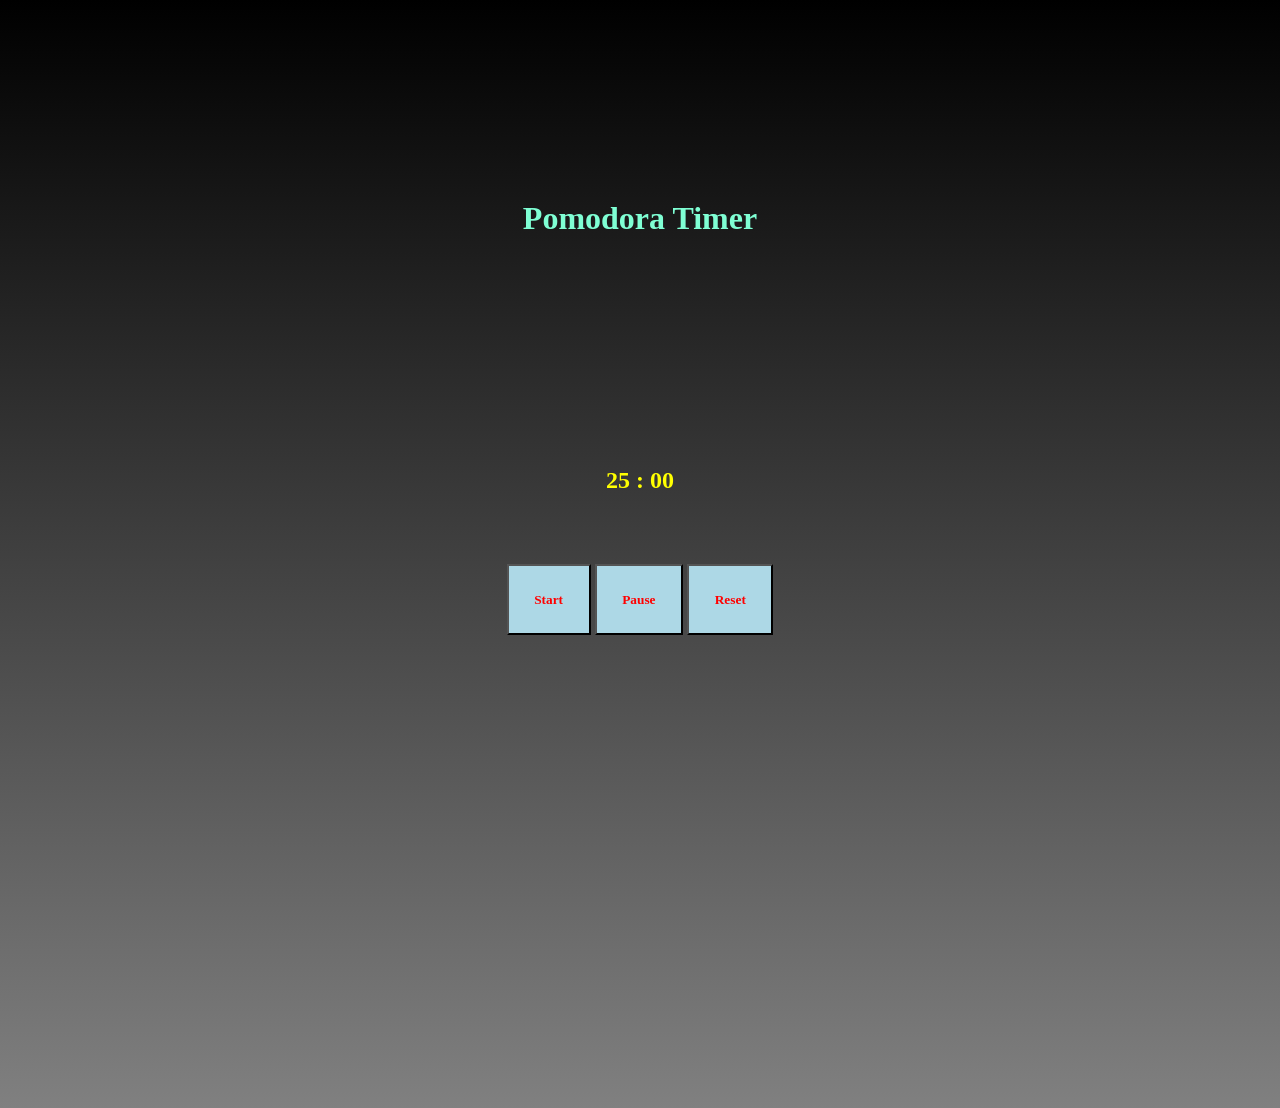
==== pomodoro.html @ 7b3e53f4 "my name is vishnu" ====
<!DOCTYPE html>
<html lang="en">
<head>
    <meta charset="UTF-8">
    <meta name="viewport" content="width=device-width, initial-scale=1.0">
    <title>Pomodoro Timer</title>

    <!-- External CSS -->
    <link rel="stylesheet" href="pomodoro.css">
</head>
<body>

    

    <div class="main">

        <div class="timer-box">

            <!-- <h1>Pomodoro Timer</h1> -->
            <h1 style="color:aquamarine;">Pomodora Timer</h1>

            

            <h2 id="time" style="color:yellow; margin-top: 18vw;">25 : 00</h2>

            <div class="btns">
                <button onclick="startTimer()">Start</button>
                <button onclick="pauseTimer()">Pause</button>
                <button onclick="resetTimer()">Reset</button>
            </div>

        </div>

    </div>
<script>
    

let totalSeconds = 1500; // 25 min

let timer;


// Show time function
function showTime(){

    let minutes = Math.floor(totalSeconds / 60);

    let seconds = totalSeconds % 60;

    seconds = seconds < 10 ? "0" + seconds : seconds;

    document.getElementById("time").innerText =
        minutes + ":" + seconds;
}


// Start timer
function startTimer(){

    clearInterval(timer);

    timer = setInterval(() => {

        totalSeconds--;

        showTime();

        if(totalSeconds <= 0){

            clearInterval(timer);

            document.getElementById("time").innerText =
            "Time Over";
        }

    },1000);
}


// Pause timer
function pauseTimer(){

    clearInterval(timer);
}


// Reset timer
function resetTimer(){

    clearInterval(timer);

    let userMinute = prompt("Enter Time In Minutes");

    totalSeconds = userMinute * 60;

    showTime();
}

</script>

</body>
</html>
---- pomodoro.css ----
body{
    background: linear-gradient(to bottom,black,gray);

    background-size: cover;
    background-position: center;
    background-repeat: no-repeat;

    height: 100vh;
}

.main{
    text-align: center;
    margin-top: 200px;


}
.btns button{
    background-color:lightblue;
    color: red;
    font-weight: bold;
    font-family: 'Times New Roman', Times, serif;
    padding: 2vw 2vw;
    margin-top: 50px;
}
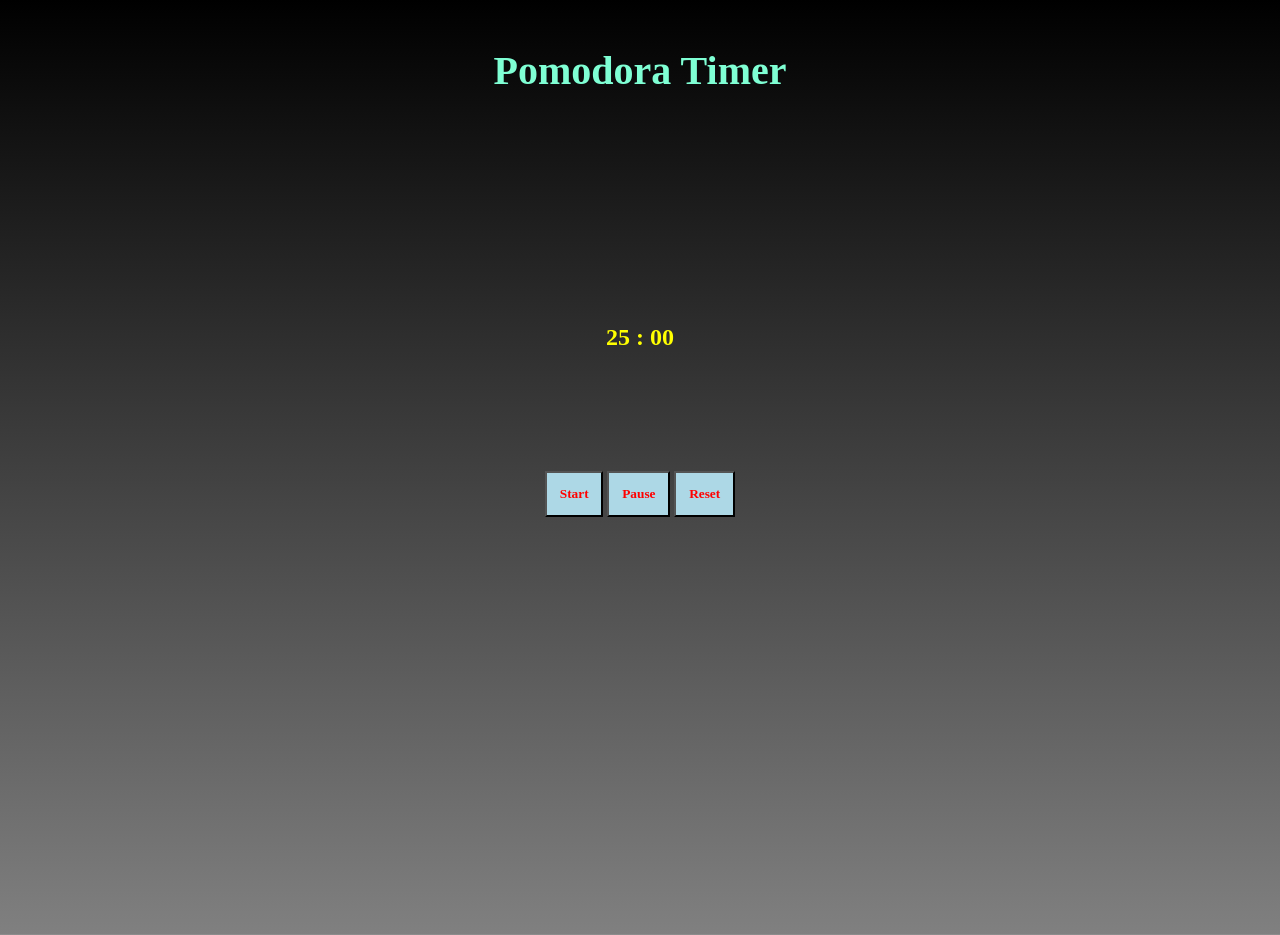
==== commit 881a9582: "new project" ====
--- a/pomodoro.html
+++ b/pomodoro.html
@@ -17,11 +17,11 @@
         <div class="timer-box">
 
             <!-- <h1>Pomodoro Timer</h1> -->
-            <h1 style="color:aquamarine;">Pomodora Timer</h1>
+            <h1 style="color:aquamarine;font-size: 40px;padding-top: 20px;">Pomodora Timer</h1>
 
             
 
-            <h2 id="time" style="color:yellow; margin-top: 18vw;">25 : 00</h2>
+            <h2 id="time" style="color:yellow; margin-top: 18vw; font-size: 50;">25 : 00</h2>
 
             <div class="btns">
                 <button onclick="startTimer()">Start</button>
--- a/pomodoro.css
+++ b/pomodoro.css
@@ -10,7 +10,7 @@
 
 .main{
     text-align: center;
-    margin-top: 200px;
+    margin-bottom: 50px;
 
 
 }
@@ -19,8 +19,8 @@
     color: red;
     font-weight: bold;
     font-family: 'Times New Roman', Times, serif;
-    padding: 2vw 2vw;
-    margin-top: 50px;
+    padding: 1vw 1vw;
+    margin-top: 100px;
 }
 
 
